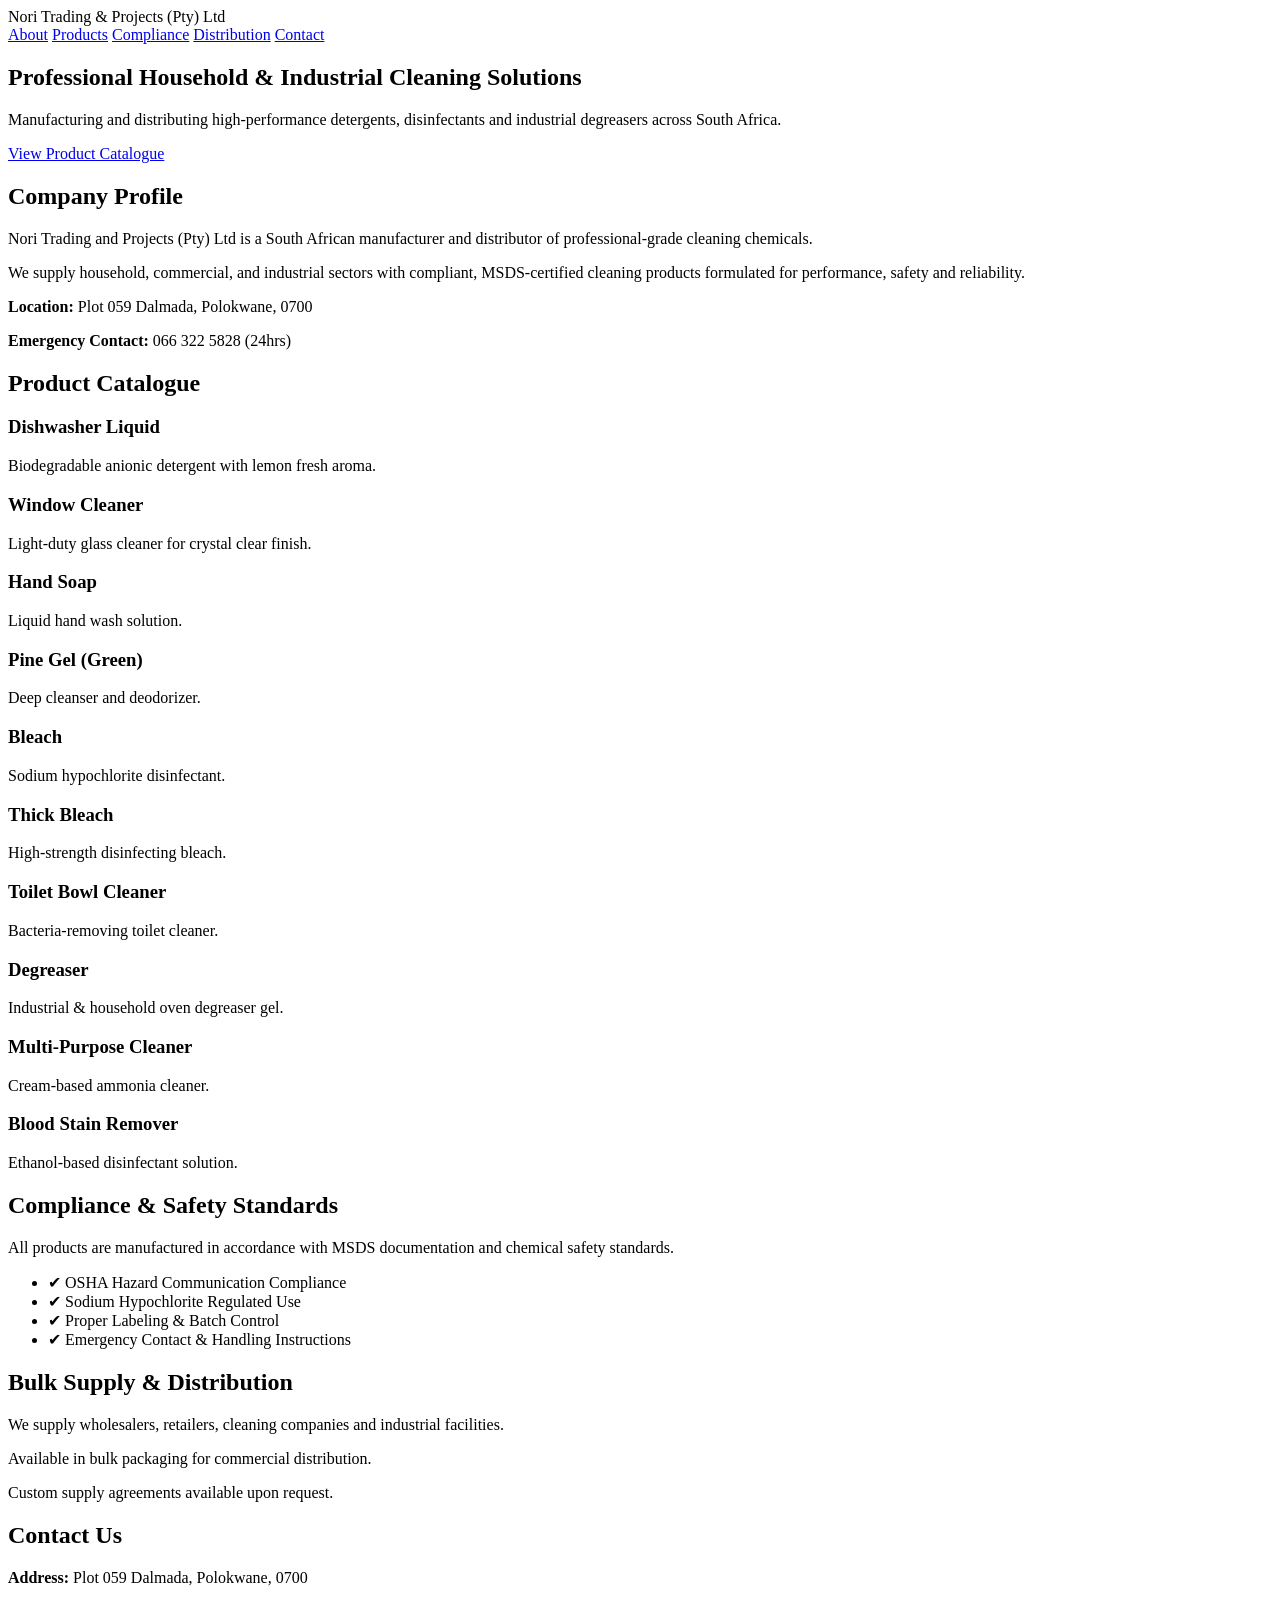
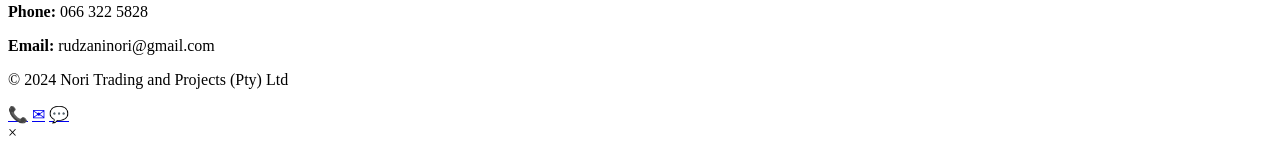
==== index.html @ 7a6bf4b3 "Update index.html" ====
<!DOCTYPE html>
<html lang="en">
<head>
<meta charset="UTF-8">
<meta name="viewport" content="width=device-width, initial-scale=1.0">
<title>Nori Trading & Projects (Pty) Ltd | Professional Cleaning Chemicals</title>
<link rel="stylesheet" href="css/styles.css">
<script defer src="js/script.js"></script>
</head>

<body>

<header>
  <div class="container nav">
    <div class="logo">Nori Trading & Projects (Pty) Ltd</div>
    <nav>
      <a href="#about">About</a>
      <a href="#products">Products</a>
      <a href="#compliance">Compliance</a>
      <a href="#distribution">Distribution</a>
      <a href="#contact">Contact</a>
    </nav>
  </div>
</header>

<section class="hero">
  <div class="hero-content">
    <h1>Professional Household & Industrial Cleaning Solutions</h1>
    <p>Manufacturing and distributing high-performance detergents, disinfectants and industrial degreasers across South Africa.</p>
    <a href="#products" class="btn-primary">View Product Catalogue</a>
  </div>
</section>

<section id="about" class="section">
  <div class="container">
    <h2>Company Profile</h2>
    <p>Nori Trading and Projects (Pty) Ltd is a South African manufacturer and distributor of professional-grade cleaning chemicals.</p>
    <p>We supply household, commercial, and industrial sectors with compliant, MSDS-certified cleaning products formulated for performance, safety and reliability.</p>
    <p><strong>Location:</strong> Plot 059 Dalmada, Polokwane, 0700</p>
    <p><strong>Emergency Contact:</strong> 066 322 5828 (24hrs)</p>
  </div>
</section>

<section id="products" class="section grey">
  <div class="container">
    <h2>Product Catalogue</h2>

    <div class="product-grid">

      <!-- Kitchen & Dishwashing -->
      <div class="card" onclick="openModal('dishwasher')">
        <h3>Dishwasher Liquid</h3>
        <p>Biodegradable anionic detergent with lemon fresh aroma.</p>
      </div>

      <div class="card" onclick="openModal('window')">
        <h3>Window Cleaner</h3>
        <p>Light-duty glass cleaner for crystal clear finish.</p>
      </div>

      <div class="card" onclick="openModal('handsoap')">
        <h3>Hand Soap</h3>
        <p>Liquid hand wash solution.</p>
      </div>

      <!-- Bathroom & Disinfectants -->
      <div class="card" onclick="openModal('pinegel')">
        <h3>Pine Gel (Green)</h3>
        <p>Deep cleanser and deodorizer.</p>
      </div>

      <div class="card" onclick="openModal('bleach')">
        <h3>Bleach</h3>
        <p>Sodium hypochlorite disinfectant.</p>
      </div>

      <div class="card" onclick="openModal('thickbleach')">
        <h3>Thick Bleach</h3>
        <p>High-strength disinfecting bleach.</p>
      </div>

      <div class="card" onclick="openModal('toilet')">
        <h3>Toilet Bowl Cleaner</h3>
        <p>Bacteria-removing toilet cleaner.</p>
      </div>

      <!-- Industrial & Specialized -->
      <div class="card" onclick="openModal('degreaser')">
        <h3>Degreaser</h3>
        <p>Industrial & household oven degreaser gel.</p>
      </div>

      <div class="card" onclick="openModal('multipurpose')">
        <h3>Multi-Purpose Cleaner</h3>
        <p>Cream-based ammonia cleaner.</p>
      </div>

      <div class="card" onclick="openModal('blood')">
        <h3>Blood Stain Remover</h3>
        <p>Ethanol-based disinfectant solution.</p>
      </div>

    </div>
  </div>
</section>

<section id="compliance" class="section">
  <div class="container">
    <h2>Compliance & Safety Standards</h2>
    <p>All products are manufactured in accordance with MSDS documentation and chemical safety standards.</p>
    <ul>
      <li>✔ OSHA Hazard Communication Compliance</li>
      <li>✔ Sodium Hypochlorite Regulated Use</li>
      <li>✔ Proper Labeling & Batch Control</li>
      <li>✔ Emergency Contact & Handling Instructions</li>
    </ul>
  </div>
</section>

<section id="distribution" class="section grey">
  <div class="container">
    <h2>Bulk Supply & Distribution</h2>
    <p>We supply wholesalers, retailers, cleaning companies and industrial facilities.</p>
    <p>Available in bulk packaging for commercial distribution.</p>
    <p>Custom supply agreements available upon request.</p>
  </div>
</section>

<section id="contact" class="section">
  <div class="container">
    <h2>Contact Us</h2>
    <p><strong>Address:</strong> Plot 059 Dalmada, Polokwane, 0700</p>
    <p><strong>Phone:</strong> 066 322 5828</p>
    <p><strong>Email:</strong> rudzaninori@gmail.com</p>
  </div>
</section>

<footer>
  <div class="container">
    <p>© 2024 Nori Trading and Projects (Pty) Ltd</p>
  </div>
</footer>

<!-- Floating Contact -->
<div class="floating">
  <a href="tel:0663225828">📞</a>
  <a href="mailto:rudzaninori@gmail.com">✉</a>
  <a href="https://wa.me/27663225828" target="_blank">💬</a>
</div>

<!-- Modal -->
<div id="modal" class="modal">
  <div class="modal-content">
    <span onclick="closeModal()" class="close">&times;</span>
    <div id="modalBody"></div>
  </div>
</div>

</body>
</html>
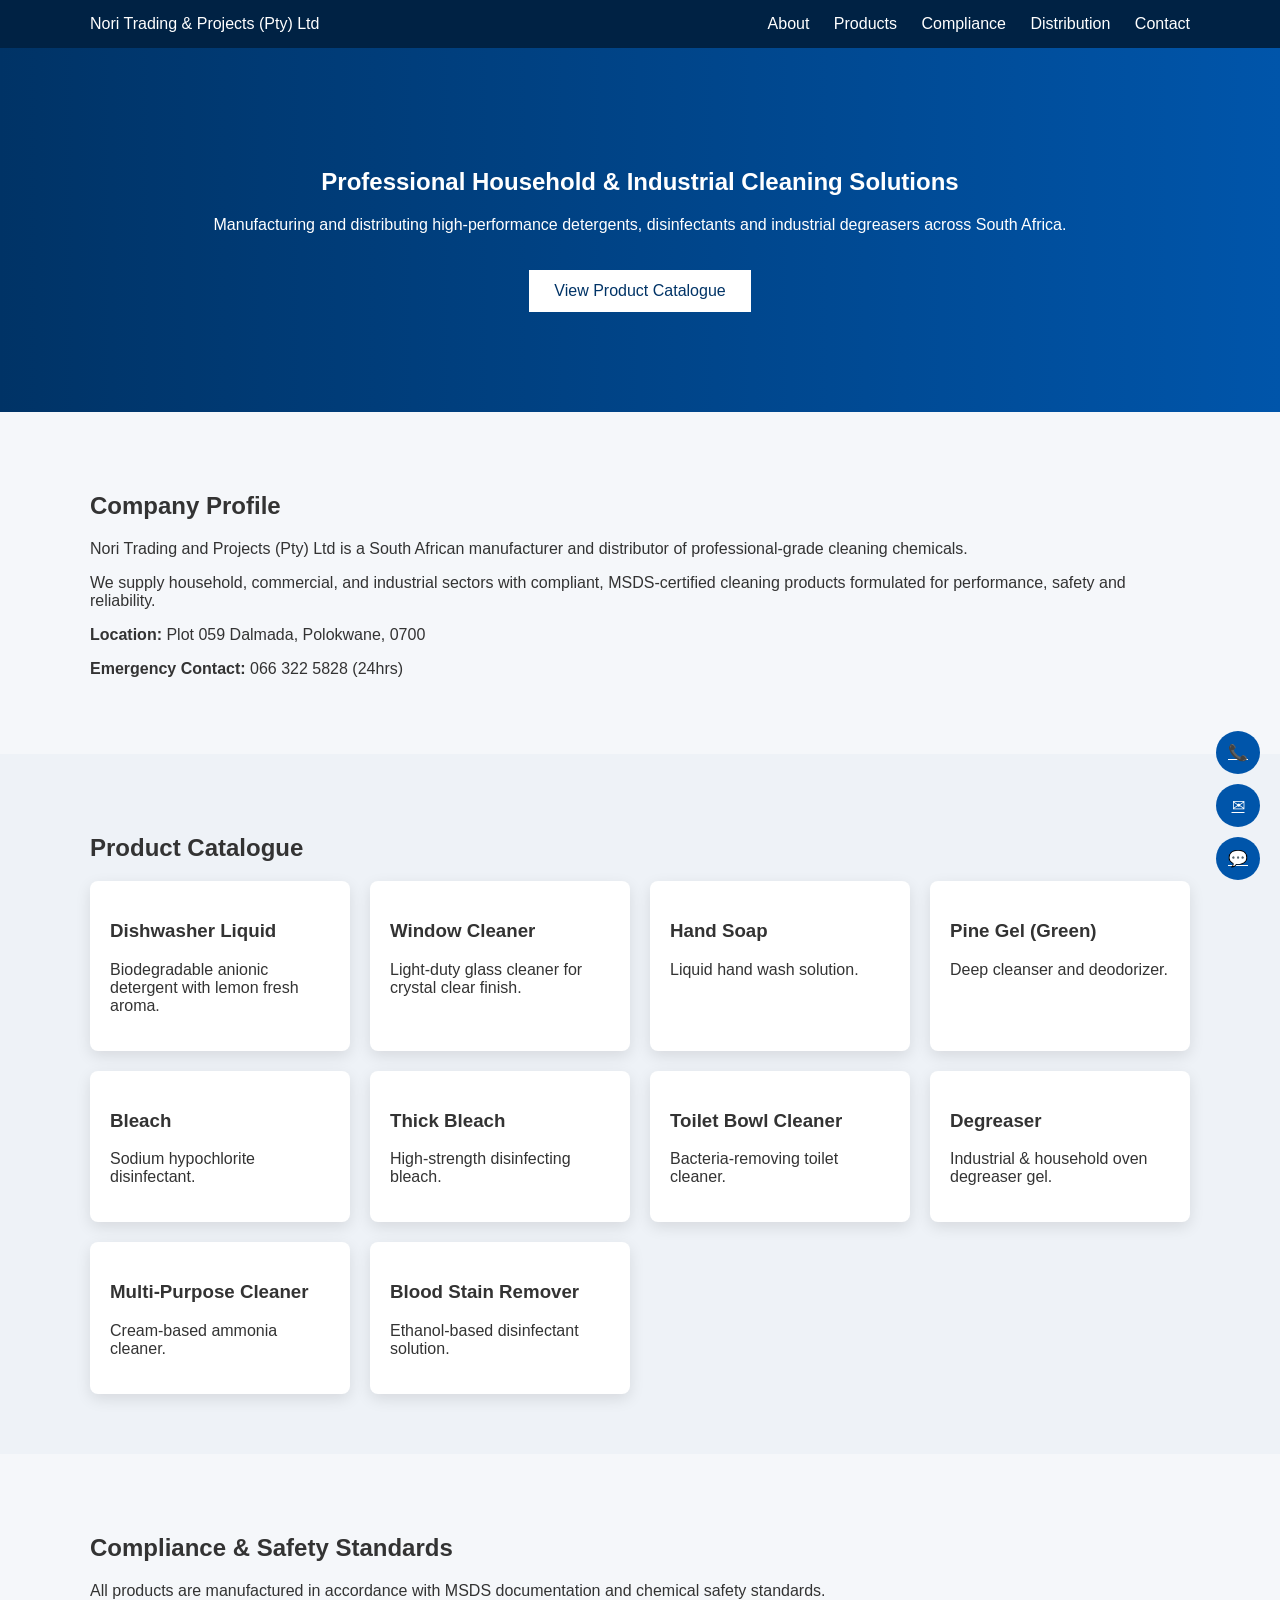
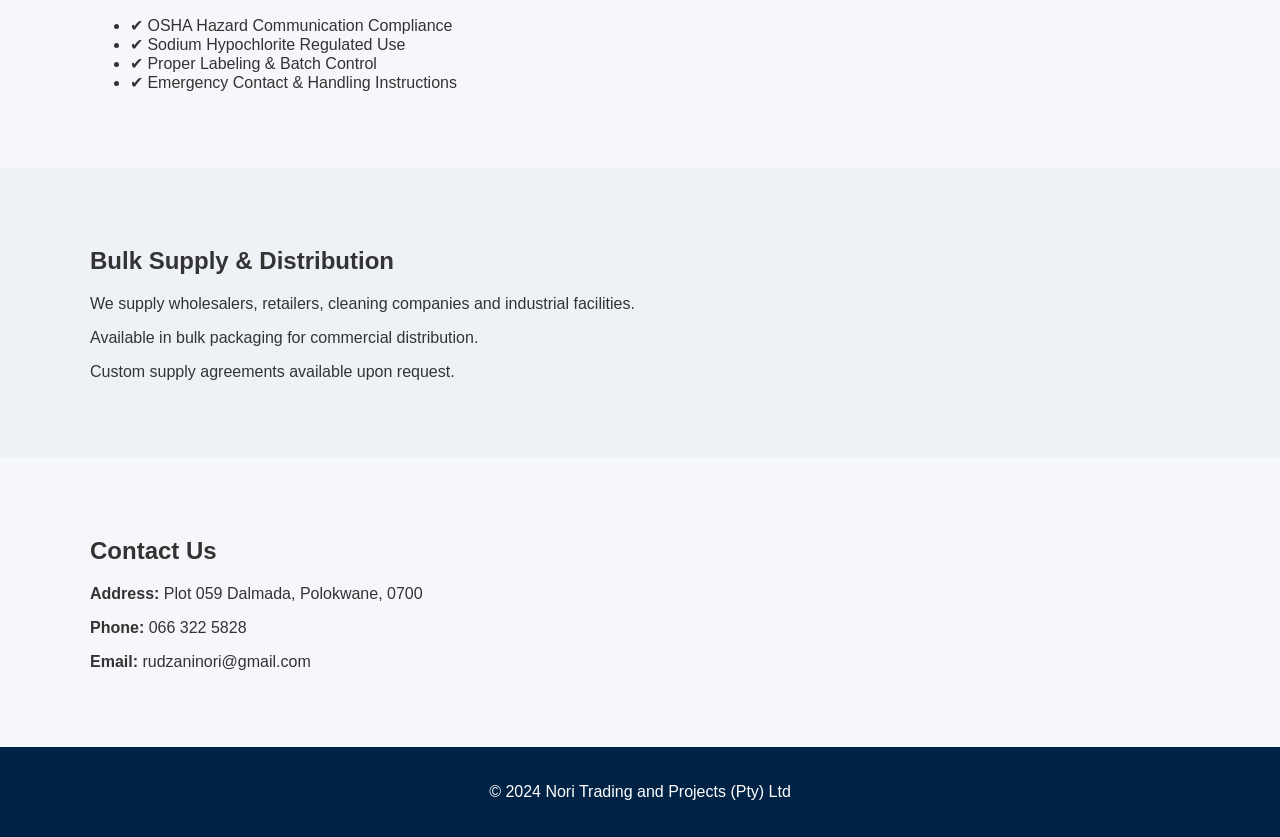
==== commit 7d600647: "Update index.html" ====
--- a/index.html
+++ b/index.html
@@ -4,7 +4,7 @@
 <meta charset="UTF-8">
 <meta name="viewport" content="width=device-width, initial-scale=1.0">
 <title>Nori Trading & Projects (Pty) Ltd | Professional Cleaning Chemicals</title>
-<link rel="stylesheet" href="css/styles.css">
+<link rel="stylesheet" href="css/style.css">
 <script defer src="js/script.js"></script>
 </head>
 
--- a/css/style.css
+++ b/css/style.css
@@ -0,0 +1,113 @@
+body {
+  margin:0;
+  font-family: Arial, sans-serif;
+  background:#f5f7fa;
+  color:#333;
+}
+
+.container {
+  width:90%;
+  max-width:1100px;
+  margin:auto;
+}
+
+header {
+  background:#002244;
+  color:white;
+  padding:15px 0;
+}
+
+.nav {
+  display:flex;
+  justify-content:space-between;
+  align-items:center;
+}
+
+nav a {
+  color:white;
+  margin-left:20px;
+  text-decoration:none;
+}
+
+.hero {
+  background:linear-gradient(to right,#003366,#0055aa);
+  color:white;
+  padding:100px 20px;
+  text-align:center;
+}
+
+.btn-primary {
+  background:white;
+  color:#003366;
+  padding:12px 25px;
+  text-decoration:none;
+  display:inline-block;
+  margin-top:20px;
+}
+
+.section {
+  padding:60px 0;
+}
+
+.grey {
+  background:#eef2f7;
+}
+
+.product-grid {
+  display:grid;
+  grid-template-columns:repeat(auto-fit,minmax(250px,1fr));
+  gap:20px;
+}
+
+.card {
+  background:white;
+  padding:20px;
+  border-radius:8px;
+  box-shadow:0 5px 15px rgba(0,0,0,0.1);
+  cursor:pointer;
+}
+
+footer {
+  background:#002244;
+  color:white;
+  text-align:center;
+  padding:20px;
+}
+
+.floating {
+  position:fixed;
+  bottom:20px;
+  right:20px;
+  display:flex;
+  flex-direction:column;
+  gap:10px;
+}
+
+.floating a {
+  background:#0055aa;
+  color:white;
+  padding:12px;
+  border-radius:50%;
+  text-align:center;
+}
+
+.modal {
+  display:none;
+  position:fixed;
+  top:0;left:0;
+  width:100%;
+  height:100%;
+  background:rgba(0,0,0,0.6);
+}
+
+.modal-content {
+  background:white;
+  margin:10% auto;
+  padding:30px;
+  width:60%;
+}
+
+.close {
+  float:right;
+  cursor:pointer;
+}
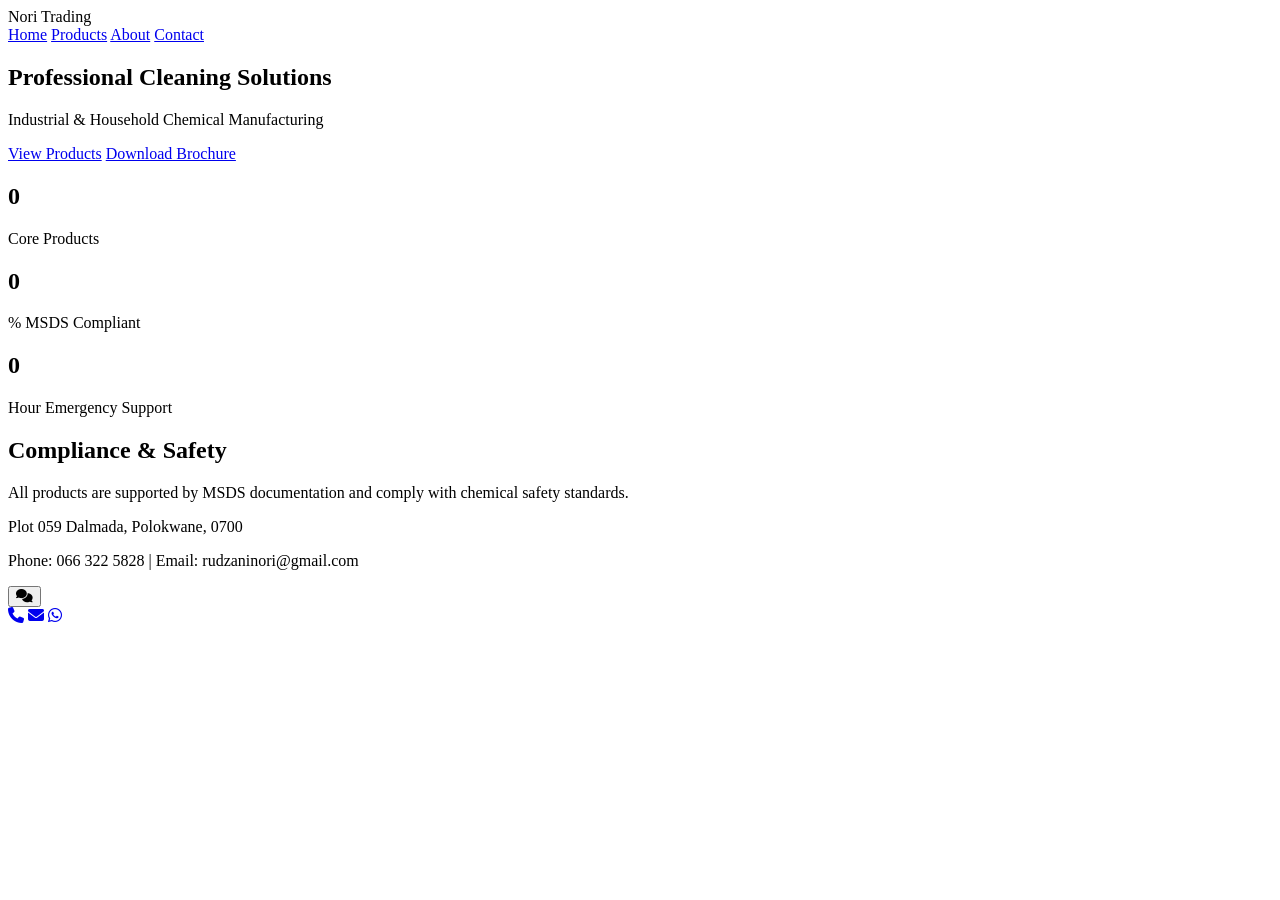
==== commit 5b5ac025: "Update index.html" ====
--- a/index.html
+++ b/index.html
@@ -3,158 +3,66 @@
 <head>
 <meta charset="UTF-8">
 <meta name="viewport" content="width=device-width, initial-scale=1.0">
-<title>Nori Trading & Projects (Pty) Ltd | Professional Cleaning Chemicals</title>
-<link rel="stylesheet" href="css/style.css">
-<script defer src="js/script.js"></script>
+<title>Nori Trading | Professional Cleaning Chemicals</title>
+<link rel="stylesheet" href="css/styles.css">
+<link href="https://cdnjs.cloudflare.com/ajax/libs/font-awesome/6.4.0/css/all.min.css" rel="stylesheet">
 </head>
-
 <body>
 
 <header>
-  <div class="container nav">
-    <div class="logo">Nori Trading & Projects (Pty) Ltd</div>
-    <nav>
-      <a href="#about">About</a>
-      <a href="#products">Products</a>
-      <a href="#compliance">Compliance</a>
-      <a href="#distribution">Distribution</a>
-      <a href="#contact">Contact</a>
-    </nav>
-  </div>
+  <div class="logo">Nori Trading</div>
+  <nav>
+    <a href="index.html">Home</a>
+    <a href="products.html">Products</a>
+    <a href="about.html">About</a>
+    <a href="contact.html">Contact</a>
+  </nav>
 </header>
 
 <section class="hero">
-  <div class="hero-content">
-    <h1>Professional Household & Industrial Cleaning Solutions</h1>
-    <p>Manufacturing and distributing high-performance detergents, disinfectants and industrial degreasers across South Africa.</p>
-    <a href="#products" class="btn-primary">View Product Catalogue</a>
+  <h1>Professional Cleaning Solutions</h1>
+  <p>Industrial & Household Chemical Manufacturing</p>
+  <div class="cta-buttons">
+    <a href="products.html" class="btn primary">View Products</a>
+    <a href="assets/Nori_Trading_Investor_Brochure.pdf" class="btn secondary" download>Download Brochure</a>
   </div>
 </section>
 
-<section id="about" class="section">
-  <div class="container">
-    <h2>Company Profile</h2>
-    <p>Nori Trading and Projects (Pty) Ltd is a South African manufacturer and distributor of professional-grade cleaning chemicals.</p>
-    <p>We supply household, commercial, and industrial sectors with compliant, MSDS-certified cleaning products formulated for performance, safety and reliability.</p>
-    <p><strong>Location:</strong> Plot 059 Dalmada, Polokwane, 0700</p>
-    <p><strong>Emergency Contact:</strong> 066 322 5828 (24hrs)</p>
+<section class="stats">
+  <div class="stat">
+    <h2 class="counter" data-target="10">0</h2>
+    <p>Core Products</p>
+  </div>
+  <div class="stat">
+    <h2 class="counter" data-target="100">0</h2>
+    <p>% MSDS Compliant</p>
+  </div>
+  <div class="stat">
+    <h2 class="counter" data-target="24">0</h2>
+    <p>Hour Emergency Support</p>
   </div>
 </section>
 
-<section id="products" class="section grey">
-  <div class="container">
-    <h2>Product Catalogue</h2>
-
-    <div class="product-grid">
-
-      <!-- Kitchen & Dishwashing -->
-      <div class="card" onclick="openModal('dishwasher')">
-        <h3>Dishwasher Liquid</h3>
-        <p>Biodegradable anionic detergent with lemon fresh aroma.</p>
-      </div>
-
-      <div class="card" onclick="openModal('window')">
-        <h3>Window Cleaner</h3>
-        <p>Light-duty glass cleaner for crystal clear finish.</p>
-      </div>
-
-      <div class="card" onclick="openModal('handsoap')">
-        <h3>Hand Soap</h3>
-        <p>Liquid hand wash solution.</p>
-      </div>
-
-      <!-- Bathroom & Disinfectants -->
-      <div class="card" onclick="openModal('pinegel')">
-        <h3>Pine Gel (Green)</h3>
-        <p>Deep cleanser and deodorizer.</p>
-      </div>
-
-      <div class="card" onclick="openModal('bleach')">
-        <h3>Bleach</h3>
-        <p>Sodium hypochlorite disinfectant.</p>
-      </div>
-
-      <div class="card" onclick="openModal('thickbleach')">
-        <h3>Thick Bleach</h3>
-        <p>High-strength disinfecting bleach.</p>
-      </div>
-
-      <div class="card" onclick="openModal('toilet')">
-        <h3>Toilet Bowl Cleaner</h3>
-        <p>Bacteria-removing toilet cleaner.</p>
-      </div>
-
-      <!-- Industrial & Specialized -->
-      <div class="card" onclick="openModal('degreaser')">
-        <h3>Degreaser</h3>
-        <p>Industrial & household oven degreaser gel.</p>
-      </div>
-
-      <div class="card" onclick="openModal('multipurpose')">
-        <h3>Multi-Purpose Cleaner</h3>
-        <p>Cream-based ammonia cleaner.</p>
-      </div>
-
-      <div class="card" onclick="openModal('blood')">
-        <h3>Blood Stain Remover</h3>
-        <p>Ethanol-based disinfectant solution.</p>
-      </div>
-
-    </div>
-  </div>
-</section>
-
-<section id="compliance" class="section">
-  <div class="container">
-    <h2>Compliance & Safety Standards</h2>
-    <p>All products are manufactured in accordance with MSDS documentation and chemical safety standards.</p>
-    <ul>
-      <li>✔ OSHA Hazard Communication Compliance</li>
-      <li>✔ Sodium Hypochlorite Regulated Use</li>
-      <li>✔ Proper Labeling & Batch Control</li>
-      <li>✔ Emergency Contact & Handling Instructions</li>
-    </ul>
-  </div>
-</section>
-
-<section id="distribution" class="section grey">
-  <div class="container">
-    <h2>Bulk Supply & Distribution</h2>
-    <p>We supply wholesalers, retailers, cleaning companies and industrial facilities.</p>
-    <p>Available in bulk packaging for commercial distribution.</p>
-    <p>Custom supply agreements available upon request.</p>
-  </div>
-</section>
-
-<section id="contact" class="section">
-  <div class="container">
-    <h2>Contact Us</h2>
-    <p><strong>Address:</strong> Plot 059 Dalmada, Polokwane, 0700</p>
-    <p><strong>Phone:</strong> 066 322 5828</p>
-    <p><strong>Email:</strong> rudzaninori@gmail.com</p>
-  </div>
+<section class="compliance">
+  <h2>Compliance & Safety</h2>
+  <p>All products are supported by MSDS documentation and comply with chemical safety standards.</p>
 </section>
 
 <footer>
-  <div class="container">
-    <p>© 2024 Nori Trading and Projects (Pty) Ltd</p>
-  </div>
+  <p>Plot 059 Dalmada, Polokwane, 0700</p>
+  <p>Phone: 066 322 5828 | Email: rudzaninori@gmail.com</p>
 </footer>
 
-<!-- Floating Contact -->
-<div class="floating">
-  <a href="tel:0663225828">📞</a>
-  <a href="mailto:rudzaninori@gmail.com">✉</a>
-  <a href="https://wa.me/27663225828" target="_blank">💬</a>
-</div>
-
-<!-- Modal -->
-<div id="modal" class="modal">
-  <div class="modal-content">
-    <span onclick="closeModal()" class="close">&times;</span>
-    <div id="modalBody"></div>
+<!-- Floating Contact Button -->
+<div class="floating-contact">
+  <button class="main-btn"><i class="fas fa-comments"></i></button>
+  <div class="contact-options">
+    <a href="tel:0663225828"><i class="fas fa-phone"></i></a>
+    <a href="mailto:rudzaninori@gmail.com"><i class="fas fa-envelope"></i></a>
+    <a href="https://wa.me/27663225828" target="_blank"><i class="fab fa-whatsapp"></i></a>
   </div>
 </div>
 
+<script src="js/script.js"></script>
 </body>
 </html>
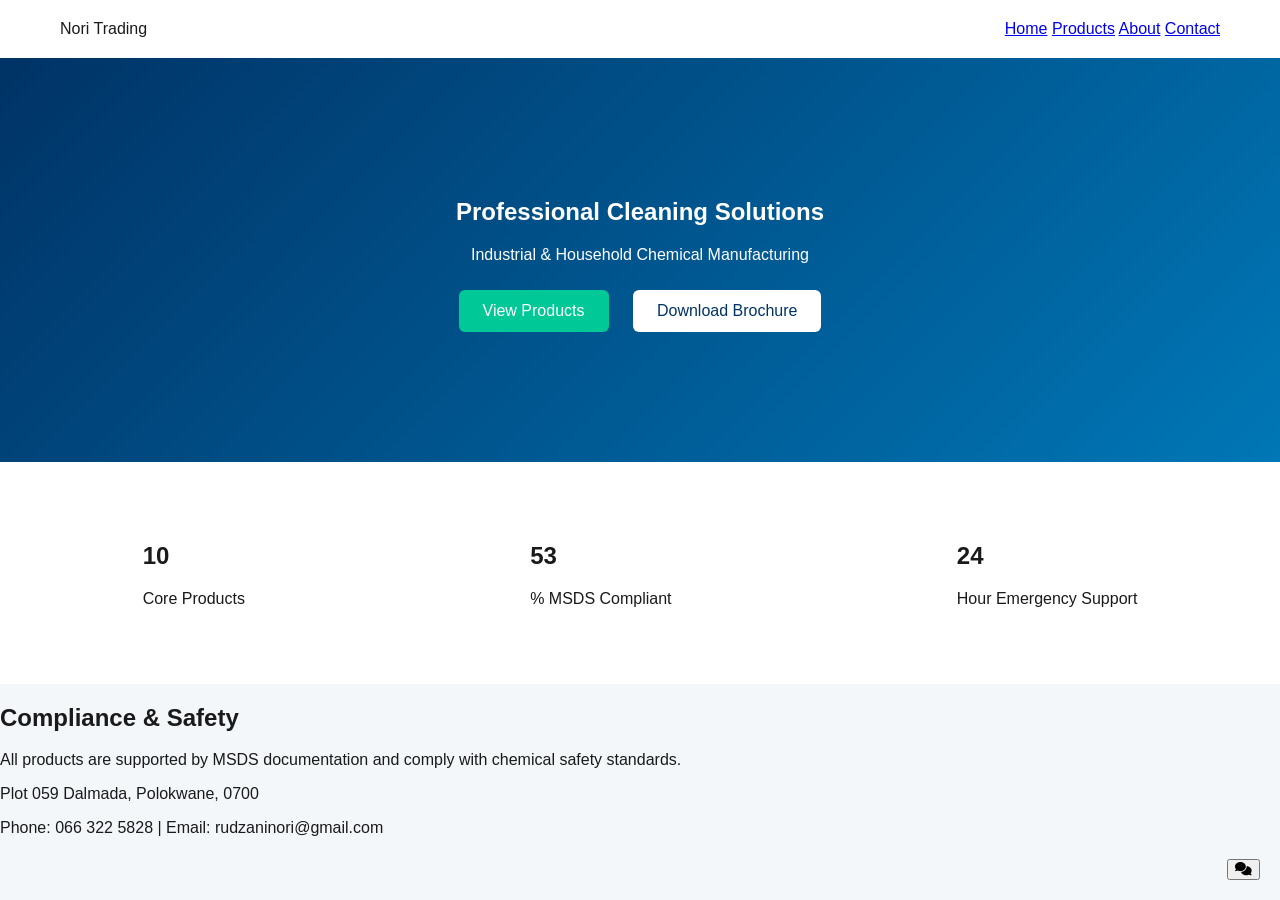
==== commit 497e3de3: "Update index.html" ====
--- a/index.html
+++ b/index.html
@@ -4,7 +4,7 @@
 <meta charset="UTF-8">
 <meta name="viewport" content="width=device-width, initial-scale=1.0">
 <title>Nori Trading | Professional Cleaning Chemicals</title>
-<link rel="stylesheet" href="css/styles.css">
+<link rel="stylesheet" href="css/style.css">
 <link href="https://cdnjs.cloudflare.com/ajax/libs/font-awesome/6.4.0/css/all.min.css" rel="stylesheet">
 </head>
 <body>
--- a/css/style.css
+++ b/css/style.css
@@ -0,0 +1,62 @@
+body {
+  margin:0;
+  font-family: 'Segoe UI', sans-serif;
+  background:#f4f7fa;
+  color:#1a1a1a;
+}
+
+header {
+  display:flex;
+  justify-content:space-between;
+  padding:20px 60px;
+  background:white;
+  box-shadow:0 2px 10px rgba(0,0,0,0.05);
+}
+
+.hero {
+  text-align:center;
+  padding:120px 20px;
+  background:linear-gradient(135deg,#003366,#0077b6);
+  color:white;
+}
+
+.btn {
+  padding:12px 24px;
+  border-radius:6px;
+  text-decoration:none;
+  margin:10px;
+  display:inline-block;
+}
+
+.primary { background:#00c896; color:white; }
+.secondary { background:white; color:#003366; }
+
+.stats {
+  display:flex;
+  justify-content:space-around;
+  padding:60px 0;
+  background:white;
+}
+
+.product-card {
+  background:white;
+  padding:20px;
+  border-radius:8px;
+  box-shadow:0 5px 20px rgba(0,0,0,0.05);
+  text-align:center;
+}
+
+.floating-contact {
+  position:fixed;
+  bottom:20px;
+  right:20px;
+}
+
+.contact-options {
+  display:none;
+  flex-direction:column;
+}
+
+.floating-contact:hover .contact-options {
+  display:flex;
+}
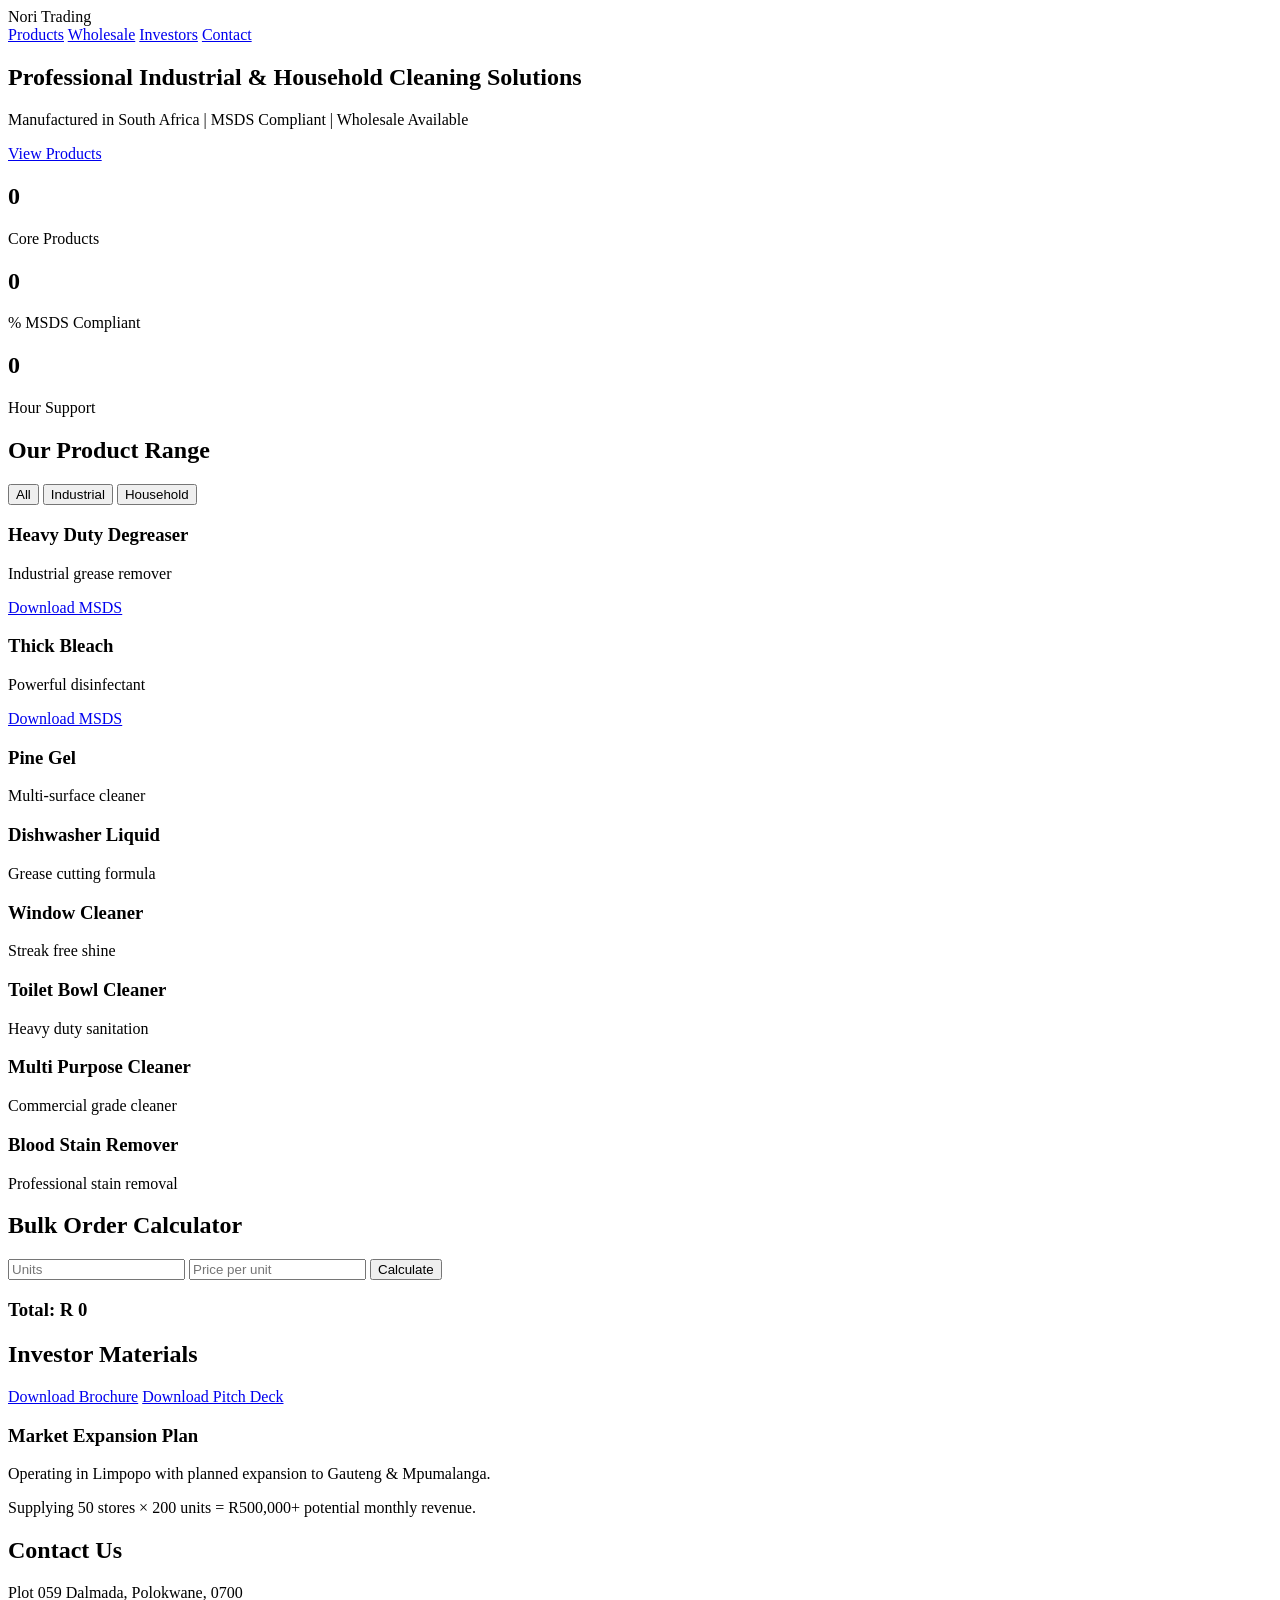
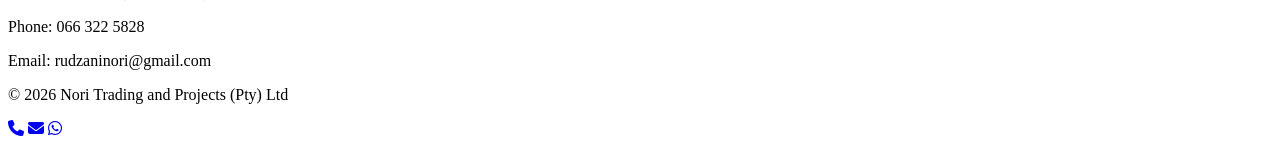
==== commit b3d529d0: "Update index.html" ====
--- a/index.html
+++ b/index.html
@@ -3,66 +3,143 @@
 <head>
 <meta charset="UTF-8">
 <meta name="viewport" content="width=device-width, initial-scale=1.0">
-<title>Nori Trading | Professional Cleaning Chemicals</title>
-<link rel="stylesheet" href="css/style.css">
+<title>Nori Trading | Industrial Cleaning Chemicals</title>
+
+<meta name="description" content="Nori Trading and Projects manufactures industrial and household cleaning chemicals in South Africa. MSDS compliant products available for wholesale.">
+
+<link rel="stylesheet" href="styles.css">
 <link href="https://cdnjs.cloudflare.com/ajax/libs/font-awesome/6.4.0/css/all.min.css" rel="stylesheet">
 </head>
+
 <body>
 
 <header>
   <div class="logo">Nori Trading</div>
   <nav>
-    <a href="index.html">Home</a>
-    <a href="products.html">Products</a>
-    <a href="about.html">About</a>
-    <a href="contact.html">Contact</a>
+    <a href="#products">Products</a>
+    <a href="#wholesale">Wholesale</a>
+    <a href="#investor">Investors</a>
+    <a href="#contact">Contact</a>
   </nav>
 </header>
 
 <section class="hero">
-  <h1>Professional Cleaning Solutions</h1>
-  <p>Industrial & Household Chemical Manufacturing</p>
-  <div class="cta-buttons">
-    <a href="products.html" class="btn primary">View Products</a>
-    <a href="assets/Nori_Trading_Investor_Brochure.pdf" class="btn secondary" download>Download Brochure</a>
+  <h1>Professional Industrial & Household Cleaning Solutions</h1>
+  <p>Manufactured in South Africa | MSDS Compliant | Wholesale Available</p>
+  <a href="#products" class="btn">View Products</a>
+</section>
+
+<section class="stats">
+  <div>
+    <h2 class="counter" data-target="10">0</h2>
+    <p>Core Products</p>
+  </div>
+  <div>
+    <h2 class="counter" data-target="100">0</h2>
+    <p>% MSDS Compliant</p>
+  </div>
+  <div>
+    <h2 class="counter" data-target="24">0</h2>
+    <p>Hour Support</p>
   </div>
 </section>
 
-<section class="stats">
-  <div class="stat">
-    <h2 class="counter" data-target="10">0</h2>
-    <p>Core Products</p>
-  </div>
-  <div class="stat">
-    <h2 class="counter" data-target="100">0</h2>
-    <p>% MSDS Compliant</p>
-  </div>
-  <div class="stat">
-    <h2 class="counter" data-target="24">0</h2>
-    <p>Hour Emergency Support</p>
-  </div>
+<section id="products">
+<h2>Our Product Range</h2>
+
+<div class="filter-buttons">
+  <button onclick="filterProducts('all')">All</button>
+  <button onclick="filterProducts('industrial')">Industrial</button>
+  <button onclick="filterProducts('household')">Household</button>
+</div>
+
+<div class="products">
+
+<div class="product-card industrial">
+  <h3>Heavy Duty Degreaser</h3>
+  <p>Industrial grease remover</p>
+  <a href="MSDS_DEGREASER.pdf" class="btn small">Download MSDS</a>
+</div>
+
+<div class="product-card industrial">
+  <h3>Thick Bleach</h3>
+  <p>Powerful disinfectant</p>
+  <a href="MSDS_SAFETY_DATA_SHEET.pdf" class="btn small">Download MSDS</a>
+</div>
+
+<div class="product-card household">
+  <h3>Pine Gel</h3>
+  <p>Multi-surface cleaner</p>
+</div>
+
+<div class="product-card household">
+  <h3>Dishwasher Liquid</h3>
+  <p>Grease cutting formula</p>
+</div>
+
+<div class="product-card household">
+  <h3>Window Cleaner</h3>
+  <p>Streak free shine</p>
+</div>
+
+<div class="product-card industrial">
+  <h3>Toilet Bowl Cleaner</h3>
+  <p>Heavy duty sanitation</p>
+</div>
+
+<div class="product-card industrial">
+  <h3>Multi Purpose Cleaner</h3>
+  <p>Commercial grade cleaner</p>
+</div>
+
+<div class="product-card industrial">
+  <h3>Blood Stain Remover</h3>
+  <p>Professional stain removal</p>
+</div>
+
+</div>
 </section>
 
-<section class="compliance">
-  <h2>Compliance & Safety</h2>
-  <p>All products are supported by MSDS documentation and comply with chemical safety standards.</p>
+<section id="wholesale">
+<h2>Bulk Order Calculator</h2>
+
+<input type="number" id="units" placeholder="Units">
+<input type="number" id="price" placeholder="Price per unit">
+<button onclick="calculateTotal()">Calculate</button>
+
+<h3>Total: R <span id="total">0</span></h3>
+
+</section>
+
+<section id="investor">
+<h2>Investor Materials</h2>
+<a href="brochure.pdf" class="btn">Download Brochure</a>
+<a href="pitchdeck.pptx" class="btn">Download Pitch Deck</a>
+
+<div class="projection">
+  <h3>Market Expansion Plan</h3>
+  <p>Operating in Limpopo with planned expansion to Gauteng & Mpumalanga.</p>
+  <p>Supplying 50 stores × 200 units = R500,000+ potential monthly revenue.</p>
+</div>
+</section>
+
+<section id="contact">
+<h2>Contact Us</h2>
+<p>Plot 059 Dalmada, Polokwane, 0700</p>
+<p>Phone: 066 322 5828</p>
+<p>Email: rudzaninori@gmail.com</p>
 </section>
 
 <footer>
-  <p>Plot 059 Dalmada, Polokwane, 0700</p>
-  <p>Phone: 066 322 5828 | Email: rudzaninori@gmail.com</p>
+  <p>© 2026 Nori Trading and Projects (Pty) Ltd</p>
 </footer>
 
-<!-- Floating Contact Button -->
-<div class="floating-contact">
-  <button class="main-btn"><i class="fas fa-comments"></i></button>
-  <div class="contact-options">
-    <a href="tel:0663225828"><i class="fas fa-phone"></i></a>
-    <a href="mailto:rudzaninori@gmail.com"><i class="fas fa-envelope"></i></a>
-    <a href="https://wa.me/27663225828" target="_blank"><i class="fab fa-whatsapp"></i></a>
-  </div>
+<div class="floating">
+  <a href="tel:0663225828"><i class="fas fa-phone"></i></a>
+  <a href="mailto:rudzaninori@gmail.com"><i class="fas fa-envelope"></i></a>
+  <a href="https://wa.me/27663225828" target="_blank"><i class="fab fa-whatsapp"></i></a>
 </div>
 
-<script src="js/script.js"></script>
+<script src="script.js"></script>
 </body>
 </html>
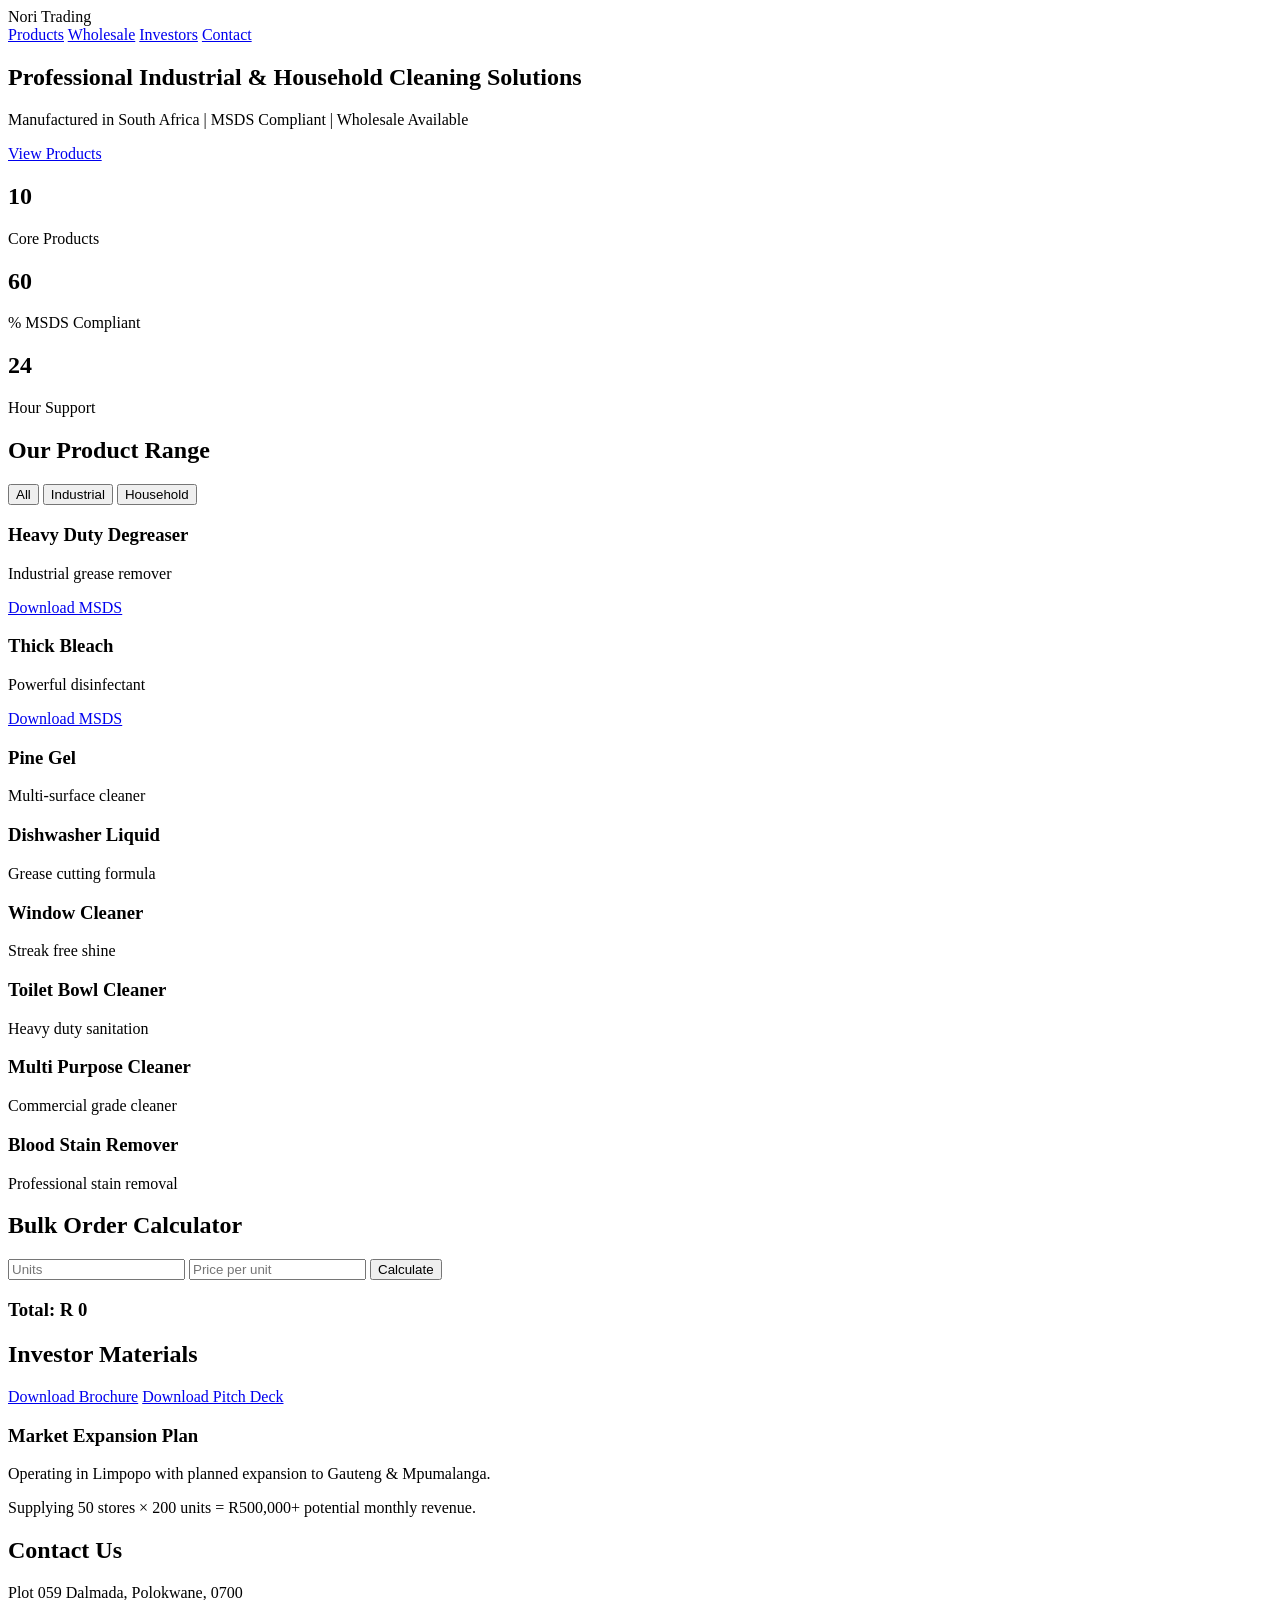
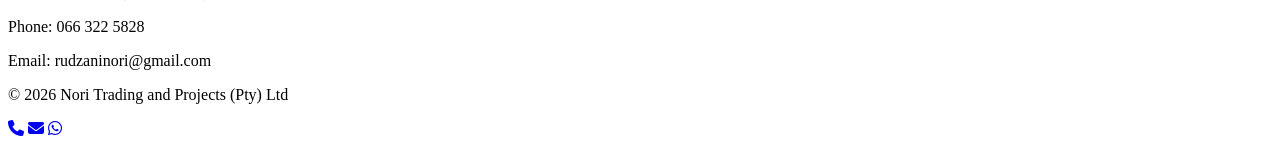
==== commit 58c87720: "Update index.html" ====
--- a/index.html
+++ b/index.html
@@ -7,7 +7,7 @@
 
 <meta name="description" content="Nori Trading and Projects manufactures industrial and household cleaning chemicals in South Africa. MSDS compliant products available for wholesale.">
 
-<link rel="stylesheet" href="styles.css">
+<link rel="stylesheet" href="style.css">
 <link href="https://cdnjs.cloudflare.com/ajax/libs/font-awesome/6.4.0/css/all.min.css" rel="stylesheet">
 </head>
 
@@ -140,6 +140,6 @@
   <a href="https://wa.me/27663225828" target="_blank"><i class="fab fa-whatsapp"></i></a>
 </div>
 
-<script src="script.js"></script>
+<script src="js/script.js"></script>
 </body>
 </html>
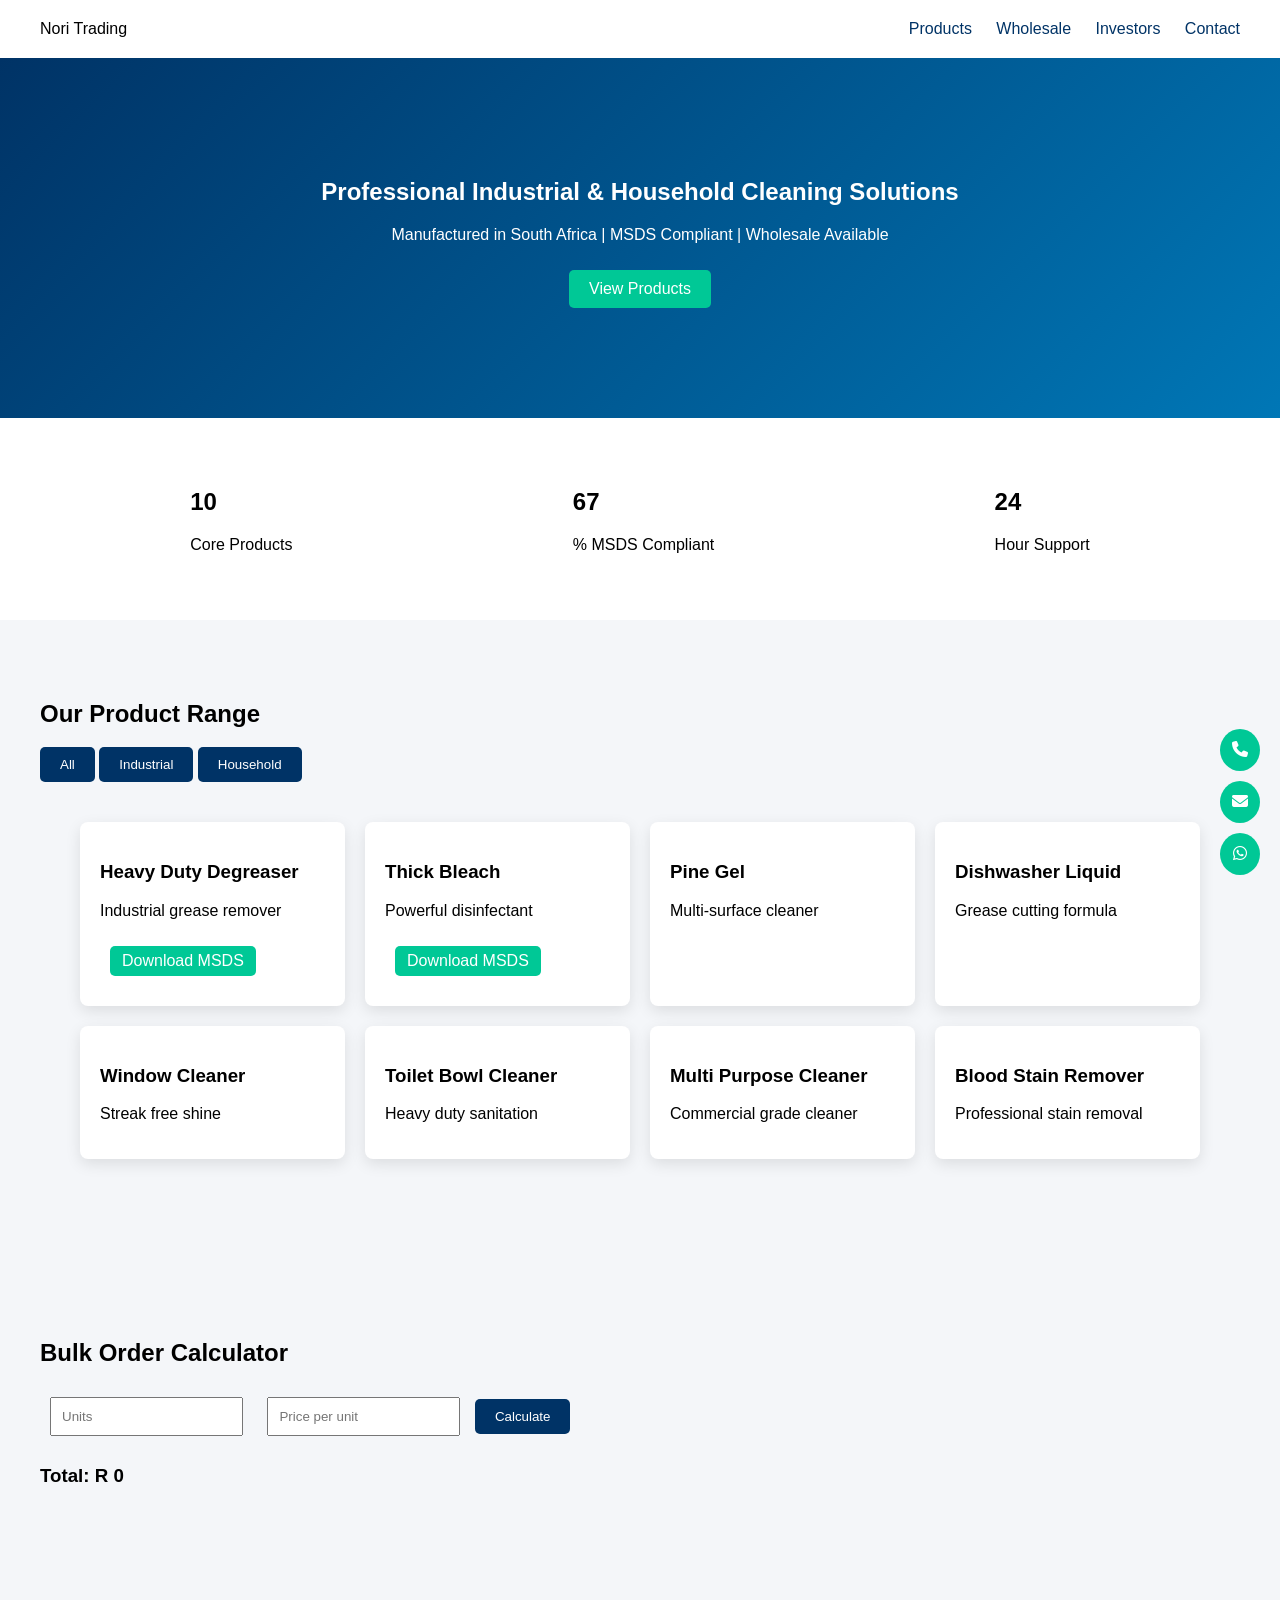
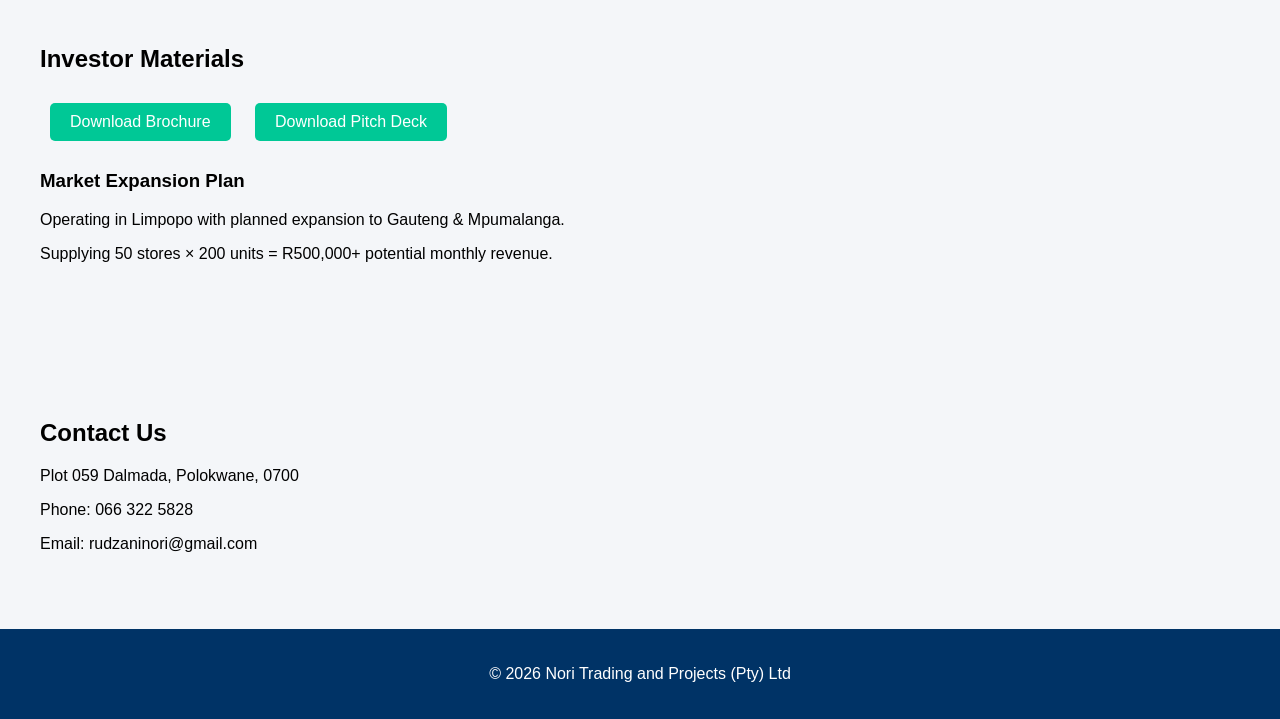
==== commit 6c97824c: "Update index.html" ====
--- a/index.html
+++ b/index.html
@@ -7,7 +7,7 @@
 
 <meta name="description" content="Nori Trading and Projects manufactures industrial and household cleaning chemicals in South Africa. MSDS compliant products available for wholesale.">
 
-<link rel="stylesheet" href="style.css">
+<link rel="stylesheet" href="css/style.css">
 <link href="https://cdnjs.cloudflare.com/ajax/libs/font-awesome/6.4.0/css/all.min.css" rel="stylesheet">
 </head>
 
--- a/css/style.css
+++ b/css/style.css
@@ -0,0 +1,107 @@
+body {
+  margin:0;
+  font-family:Arial;
+  background:#f4f6f9;
+}
+
+header {
+  display:flex;
+  justify-content:space-between;
+  padding:20px 40px;
+  background:white;
+  box-shadow:0 2px 10px rgba(0,0,0,0.1);
+}
+
+nav a {
+  margin-left:20px;
+  text-decoration:none;
+  color:#003366;
+}
+
+.hero {
+  background:linear-gradient(135deg,#003366,#0077b6);
+  color:white;
+  text-align:center;
+  padding:100px 20px;
+}
+
+.btn {
+  background:#00c896;
+  color:white;
+  padding:10px 20px;
+  text-decoration:none;
+  display:inline-block;
+  margin:10px;
+  border-radius:5px;
+}
+
+.small {
+  padding:6px 12px;
+}
+
+.stats {
+  display:flex;
+  justify-content:space-around;
+  padding:50px;
+  background:white;
+}
+
+.products {
+  display:grid;
+  grid-template-columns:repeat(auto-fit,minmax(250px,1fr));
+  gap:20px;
+  padding:40px;
+}
+
+.product-card {
+  background:white;
+  padding:20px;
+  border-radius:8px;
+  box-shadow:0 5px 15px rgba(0,0,0,0.1);
+  transition:0.3s;
+}
+
+.product-card:hover {
+  transform:translateY(-5px);
+}
+
+section {
+  padding:60px 40px;
+}
+
+input {
+  padding:10px;
+  margin:10px;
+}
+
+button {
+  padding:10px 20px;
+  background:#003366;
+  color:white;
+  border:none;
+  border-radius:5px;
+}
+
+footer {
+  text-align:center;
+  padding:20px;
+  background:#003366;
+  color:white;
+}
+
+.floating {
+  position:fixed;
+  bottom:20px;
+  right:20px;
+  display:flex;
+  flex-direction:column;
+}
+
+.floating a {
+  background:#00c896;
+  color:white;
+  padding:12px;
+  margin:5px 0;
+  border-radius:50%;
+  text-align:center;
+}
